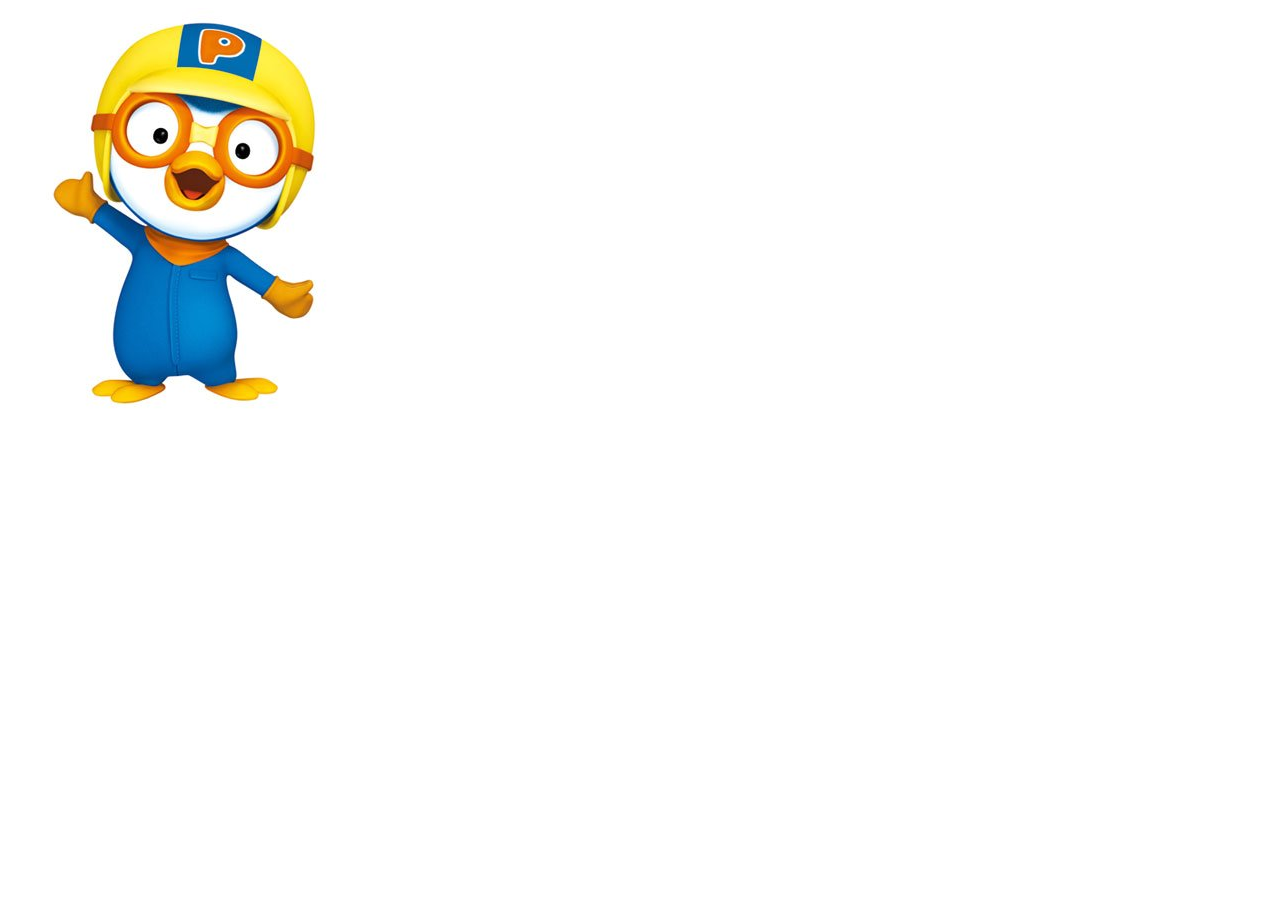
==== Change_img/index.html @ 5c3b25d6 "Add-Change_img" ====
<!DOCTYPE html>
<html lang="en">
<head>
    <meta charset="UTF-8">
    <style>
        img {
            position: relative;
            left: 30px;
        }
    </style>
    <title>rupi and pororo !!!</title>
</head>
<body>
    <div id="container">
        <img id="pic" src="images/pororo.jpg" alt="">
    </div>
    <script src="main.js"></script>
</body>
</html>
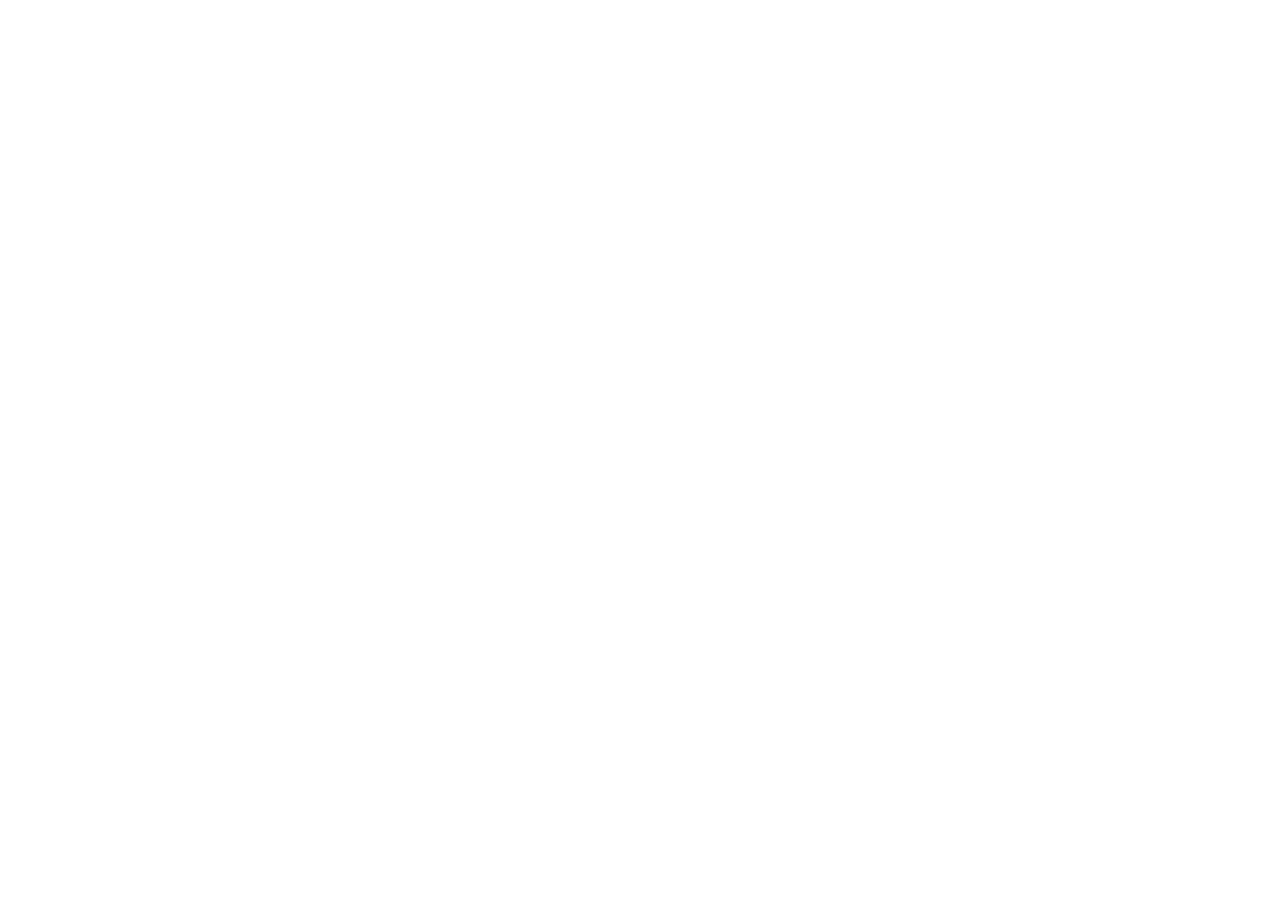
==== commit 152f821d: "Add Access_Dom-html,css" ====
--- a/Change_img/index.html
+++ b/Change_img/index.html
@@ -12,7 +12,7 @@
 </head>
 <body>
     <div id="container">
-        <img id="pic" src="images/pororo.jpg" alt="">
+        <img id="pic" src="../images/pororo.jpg" alt="">
     </div>
     <script src="main.js"></script>
 </body>
